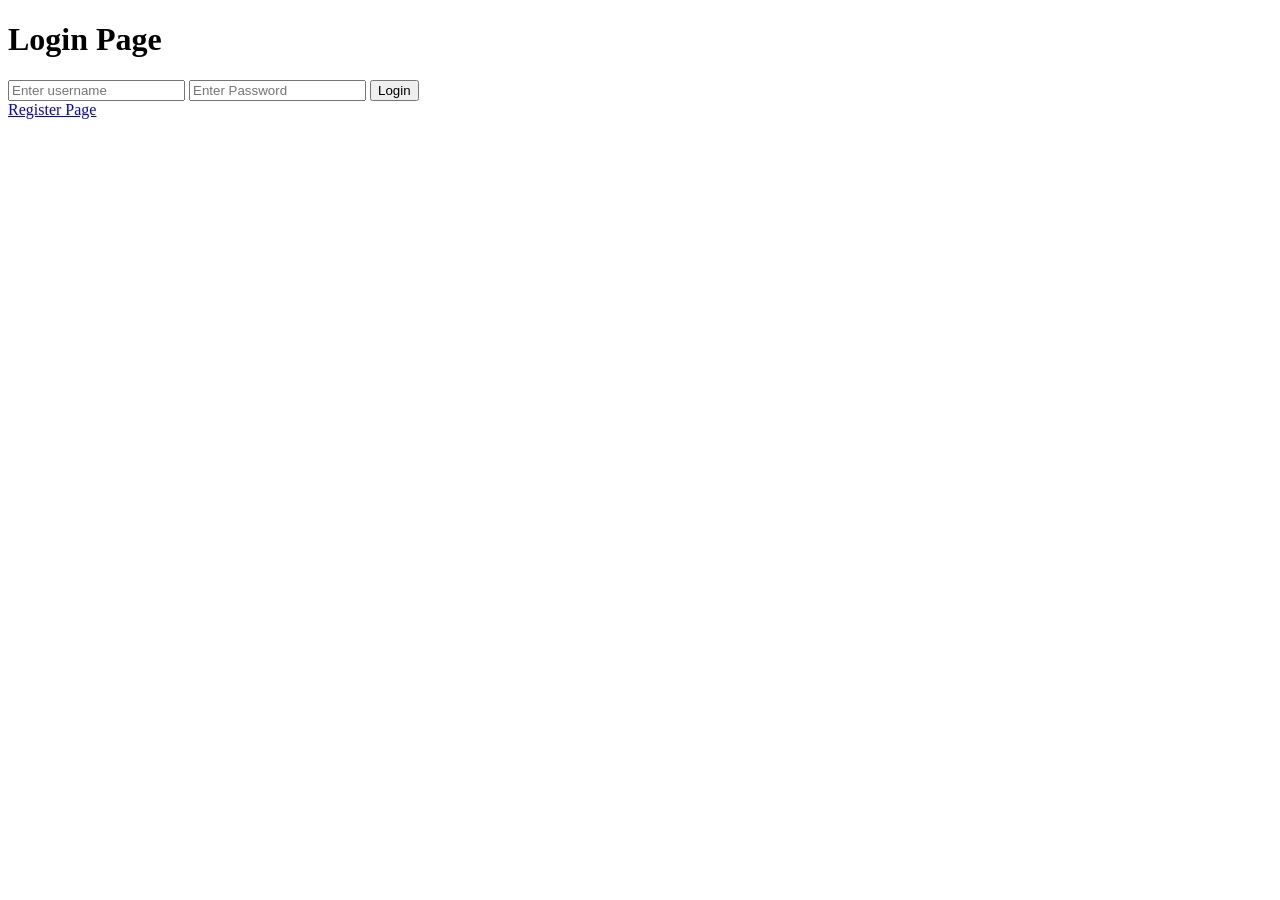
==== login.html @ b1f11043 "Add files via upload" ====
<!DOCTYPE html>
<html lang="en">
<head>
    <meta charset="UTF-8">
    <meta name="viewport" content="width=device-width, initial-scale=1.0">
    <title>Document</title>
</head>
<body>
    <h1>Login Page</h1>

    <form id="loginForm">
        <input type="text" id="username" placeholder="Enter username">
        <input type="text" id="password" placeholder="Enter Password">
        <button id="login-button" type="submit">Login</button>
    </form>
    <a href="register.html">Register Page</a>
    <script src="loginController.js"></script>

</body>
</html>
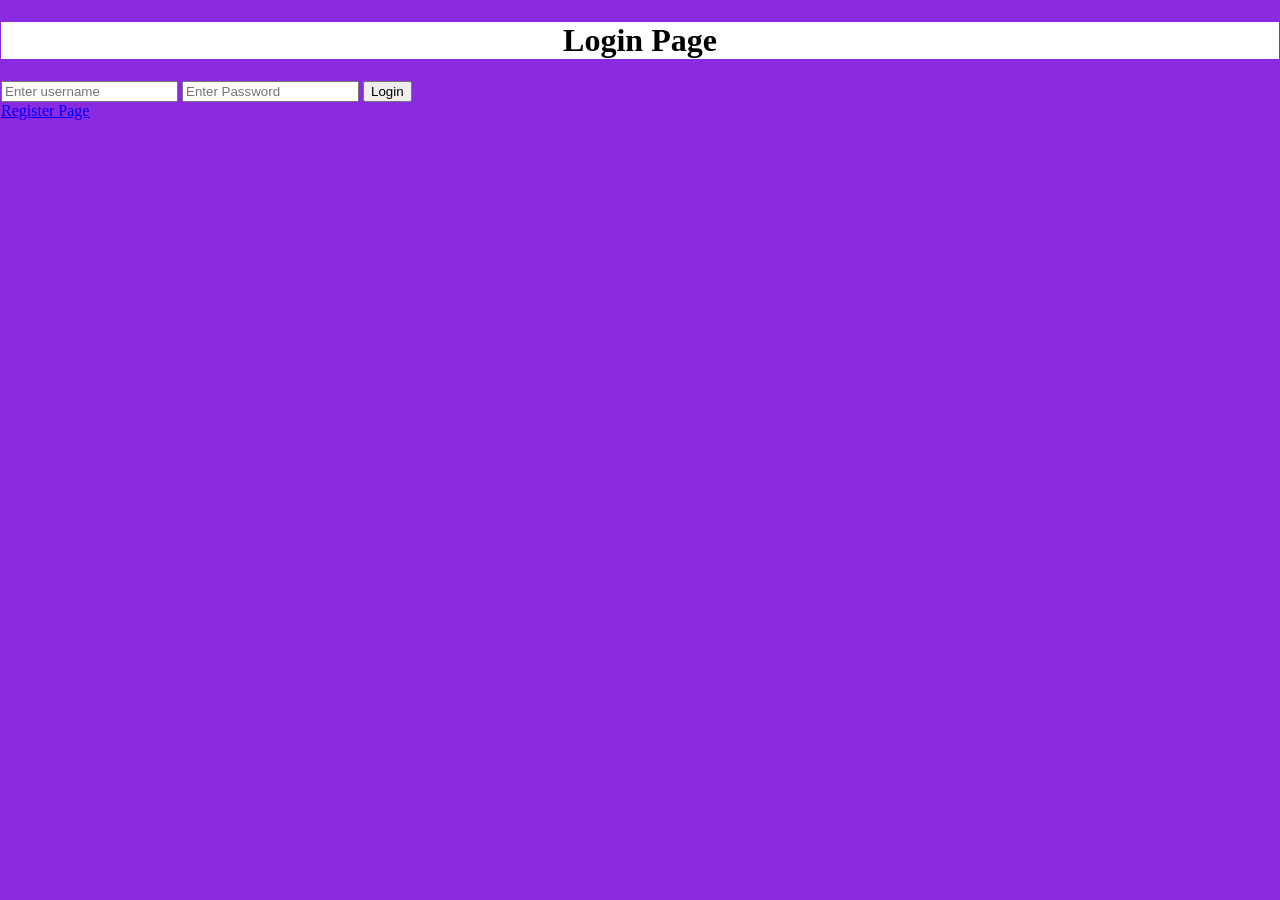
==== commit 505b8fea: "Update login.html" ====
--- a/login.html
+++ b/login.html
@@ -16,5 +16,30 @@
     <a href="register.html">Register Page</a>
     <script src="loginController.js"></script>
 
+    <style>
+        body {
+          margin: 0;
+          padding: 1px;
+          background-color: blueviolet;
+        }
+        h1 {
+          background-color: white;
+          
+          text-align: center;
+          display: flex;
+          justify-content: center;
+        }
+        .username {
+          display: flex;
+          justify-content: center;
+        }
+        .container {
+          display: grid;
+          place-items: center;
+          height: 10vh;
+        }
+      </style>
+
+
 </body>
-</html>+</html>
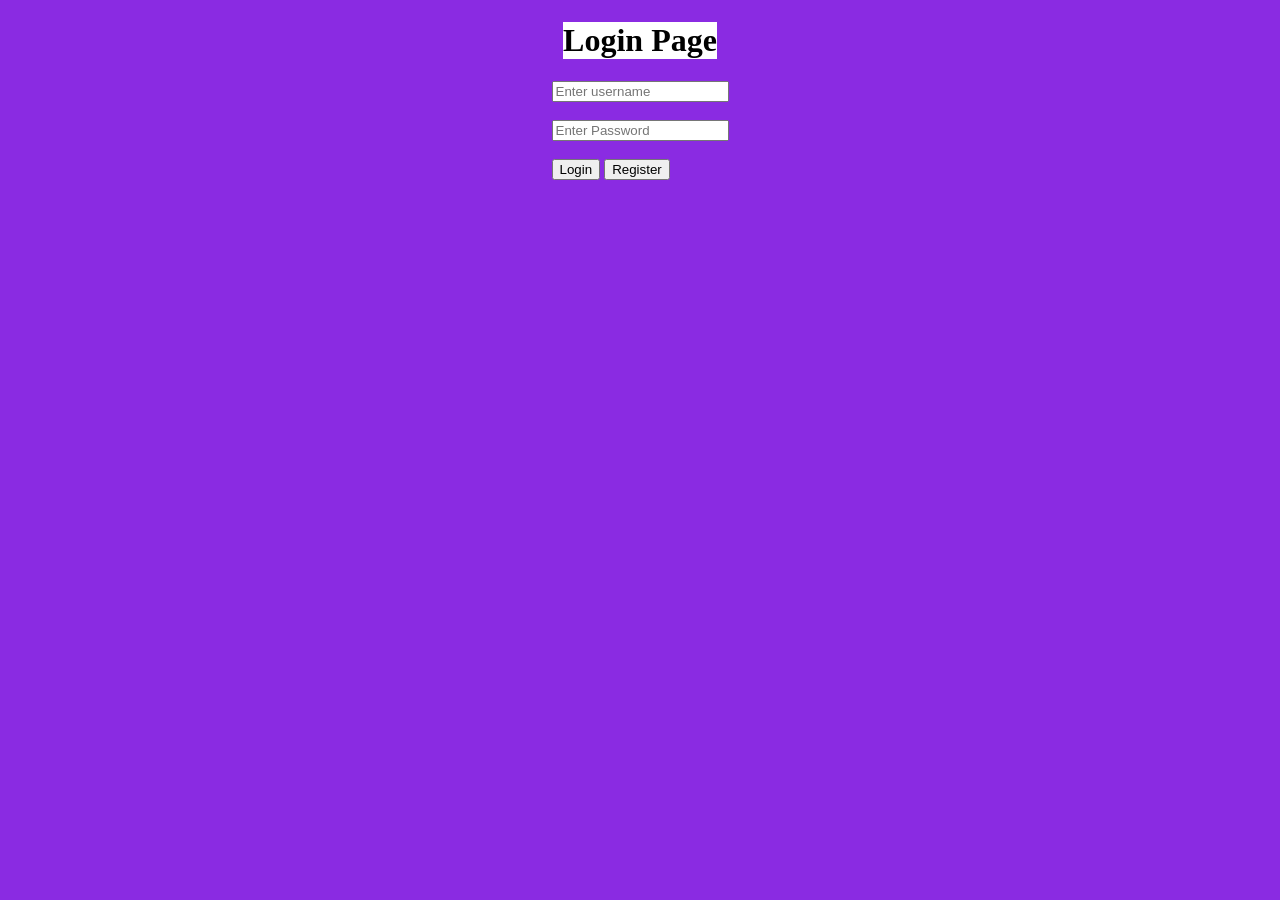
==== commit ce472f22: "Update login.html" ====
--- a/login.html
+++ b/login.html
@@ -6,14 +6,18 @@
     <title>Document</title>
 </head>
 <body>
-    <h1>Login Page</h1>
-
-    <form id="loginForm">
-        <input type="text" id="username" placeholder="Enter username">
-        <input type="text" id="password" placeholder="Enter Password">
-        <button id="login-button" type="submit">Login</button>
-    </form>
-    <a href="register.html">Register Page</a>
+   <div class="container">
+        <h1>Login Page</h1>
+        <form id="loginForm">
+            <input type="text" id="username" placeholder="Enter username">
+            <br>
+            <br>
+            <input type="text" id="password" placeholder="Enter Password">
+            <br>    <br>
+            <button id="login-button" type="submit">Login</button>
+            <button id="register-button" type="submit">Register</button>
+        </form>
+     </div>
     <script src="loginController.js"></script>
 
     <style>
